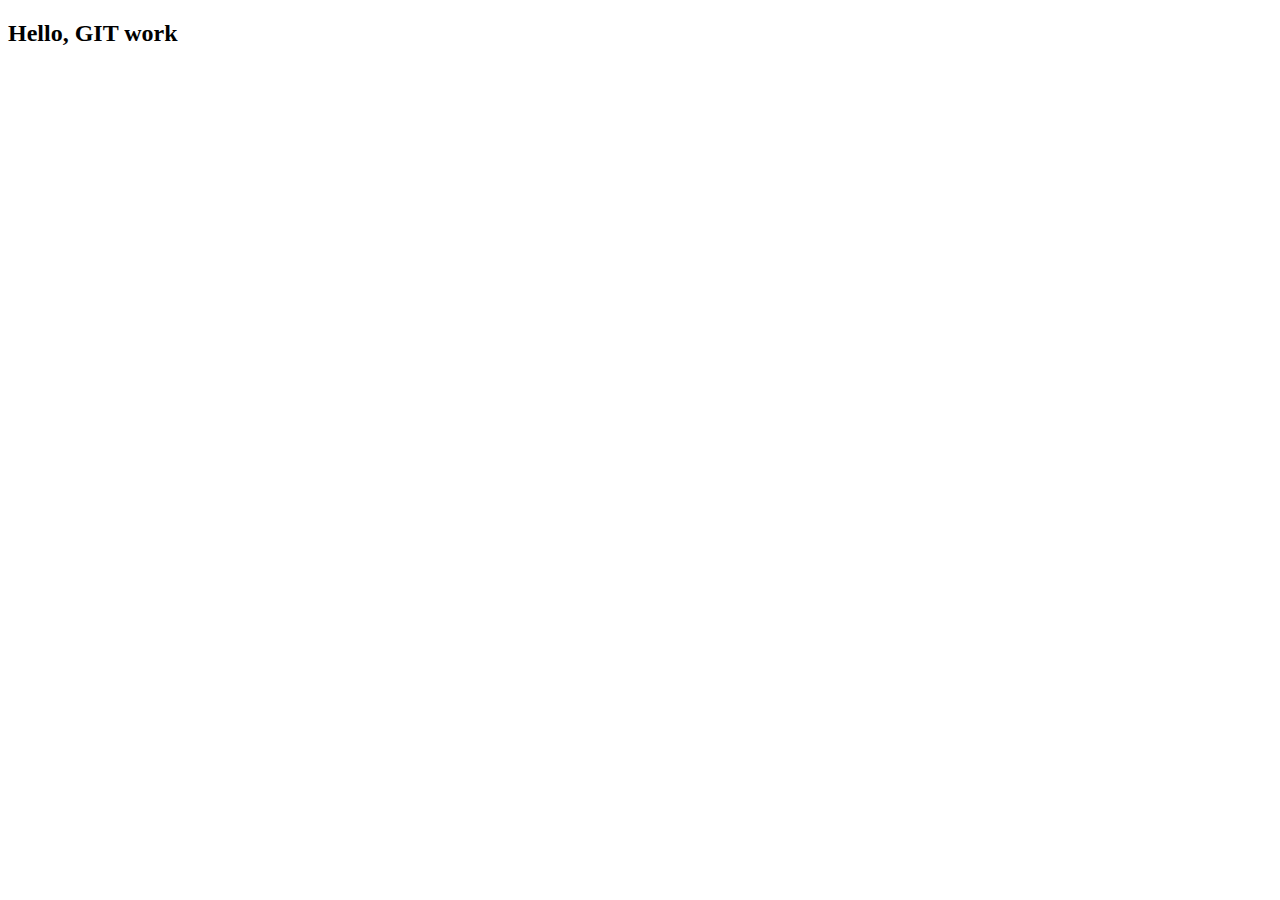
==== index.html @ f3d412e6 "added index h2 tag" ====
<!DOCTYPE html>
<html lang="en">
<head>
    <meta charset="UTF-8">
    <meta name="viewport" content="width=device-width, initial-scale=1.0">
    <title>Document</title>
</head>
<body>
    <h2>Hello, GIT work</h2>
</body>
</html>
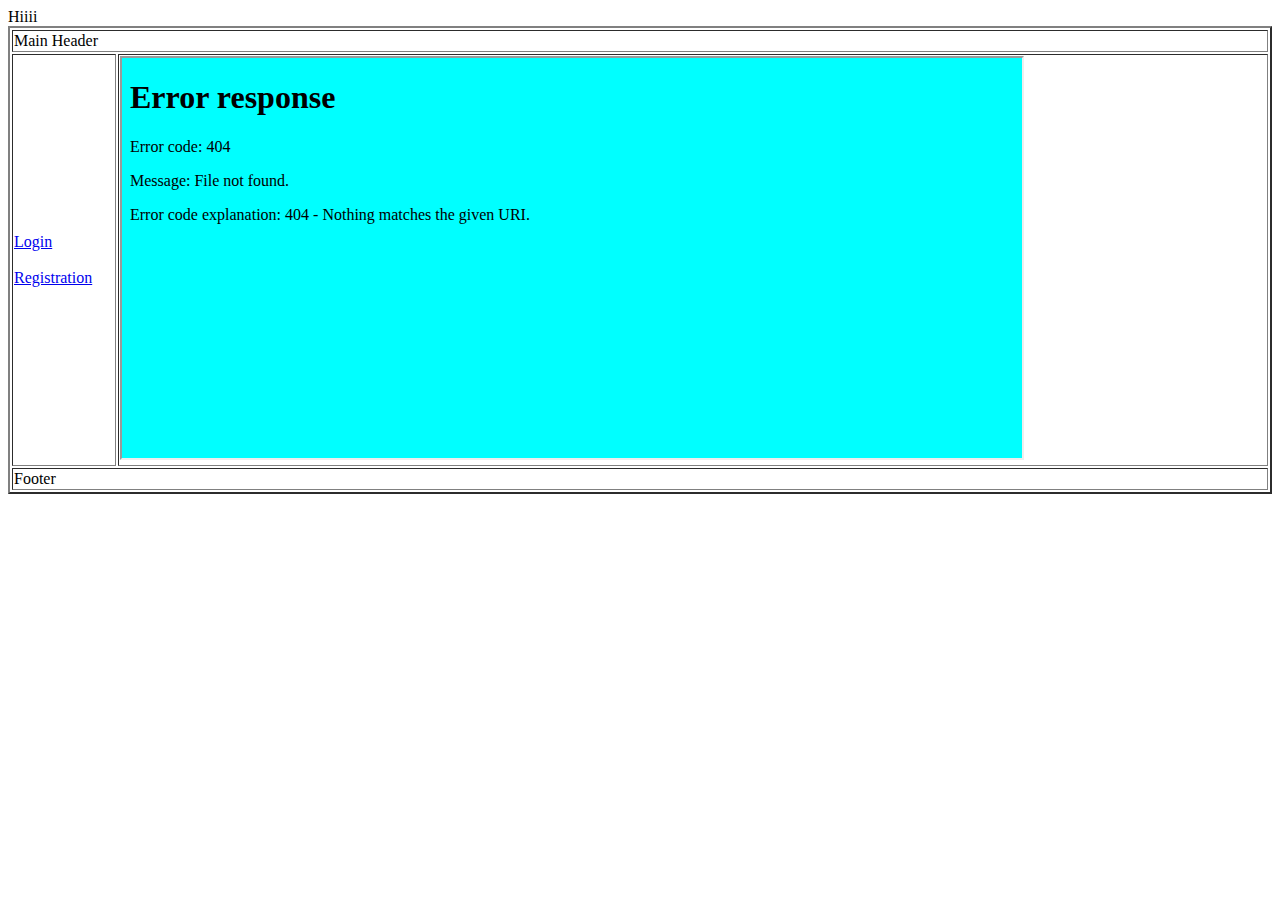
==== commit 1cb00820: "table layout complete" ====
--- a/index.html
+++ b/index.html
@@ -6,6 +6,43 @@
     <title>Document</title>
 </head>
 <body>
-    <h2>Hello, GIT work</h2>
+   
+<table border="2" width="100%">
+<thead>Hiiii</thead>
+
+<tbody>
+<tr>
+<td colspan="2">  Main Header </td>
+
+</tr>
+
+<tr>
+<td>
+<a href="Login.html" target="myframe">Login</a>
+<br><br>
+<a href="Registration.html" target="myframe">Registration</a>
+
+
+</td>
+<td>
+<iframe name="myframe" src="./images/cat3.png" height="400" width="900" style="background-color: aqua;"></iframe>
+
+
+</td>
+</tr>
+
+<tr>
+    <td colspan="2">Footer</td>
+</tr>
+</tbody>
+<tfoot>
+
+
+</tfoot>
+
+</table>
+
+
+
 </body>
 </html>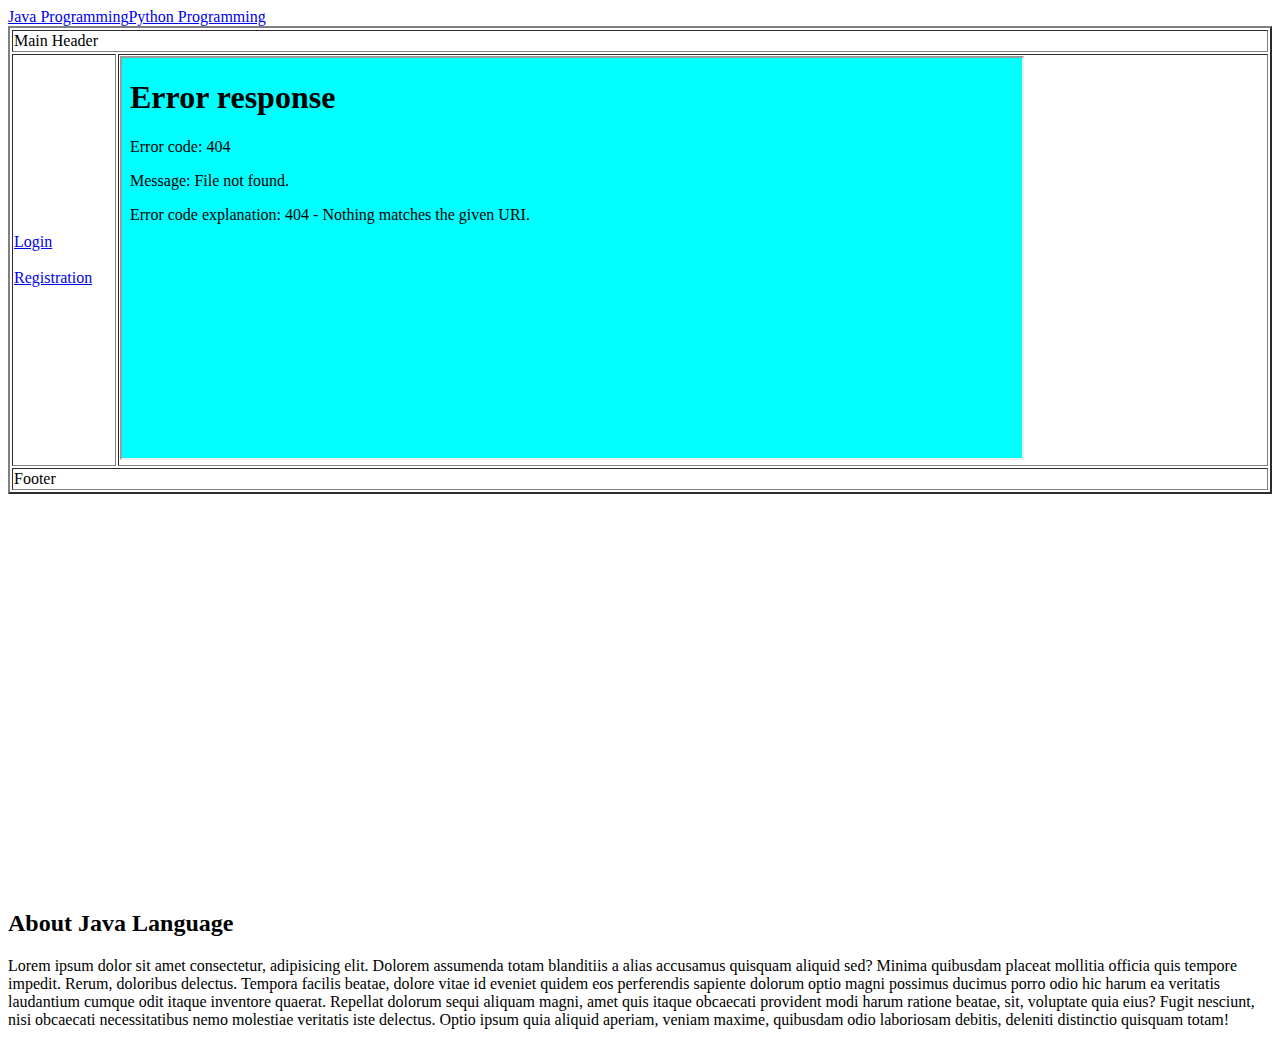
==== commit b37345de: "CSS Basic Work" ====
--- a/index.html
+++ b/index.html
@@ -8,7 +8,13 @@
 <body>
    
 <table border="2" width="100%">
-<thead>Hiiii</thead>
+<thead>
+
+<a href="#java">Java Programming</a>
+<a href="#python">Python Programming</a>
+
+
+</thead>
 
 <tbody>
 <tr>
@@ -43,6 +49,12 @@
 </table>
 
 
-
+<br><br><br><br><br><br><br><br><br><br><br><br><br><br><br><br><br><br><br><br><br><br>
+<p id="java" ></p>
+    <h2>About Java Language</h2>
+    Lorem ipsum dolor sit amet consectetur, adipisicing elit. Dolorem assumenda totam blanditiis a alias accusamus quisquam aliquid sed? Minima quibusdam placeat mollitia officia quis tempore impedit. Rerum, doloribus delectus. Tempora facilis beatae, dolore vitae id eveniet quidem eos perferendis sapiente dolorum optio magni possimus ducimus porro odio hic harum ea veritatis laudantium cumque odit itaque inventore quaerat. Repellat dolorum sequi aliquam magni, amet quis itaque obcaecati provident modi harum ratione beatae, sit, voluptate quia eius? Fugit nesciunt, nisi obcaecati necessitatibus nemo molestiae veritatis iste delectus. Optio ipsum quia aliquid aperiam, veniam maxime, quibusdam odio 
+    
+    laboriosam debitis, deleniti distinctio quisquam totam!
+</p>
 </body>
 </html>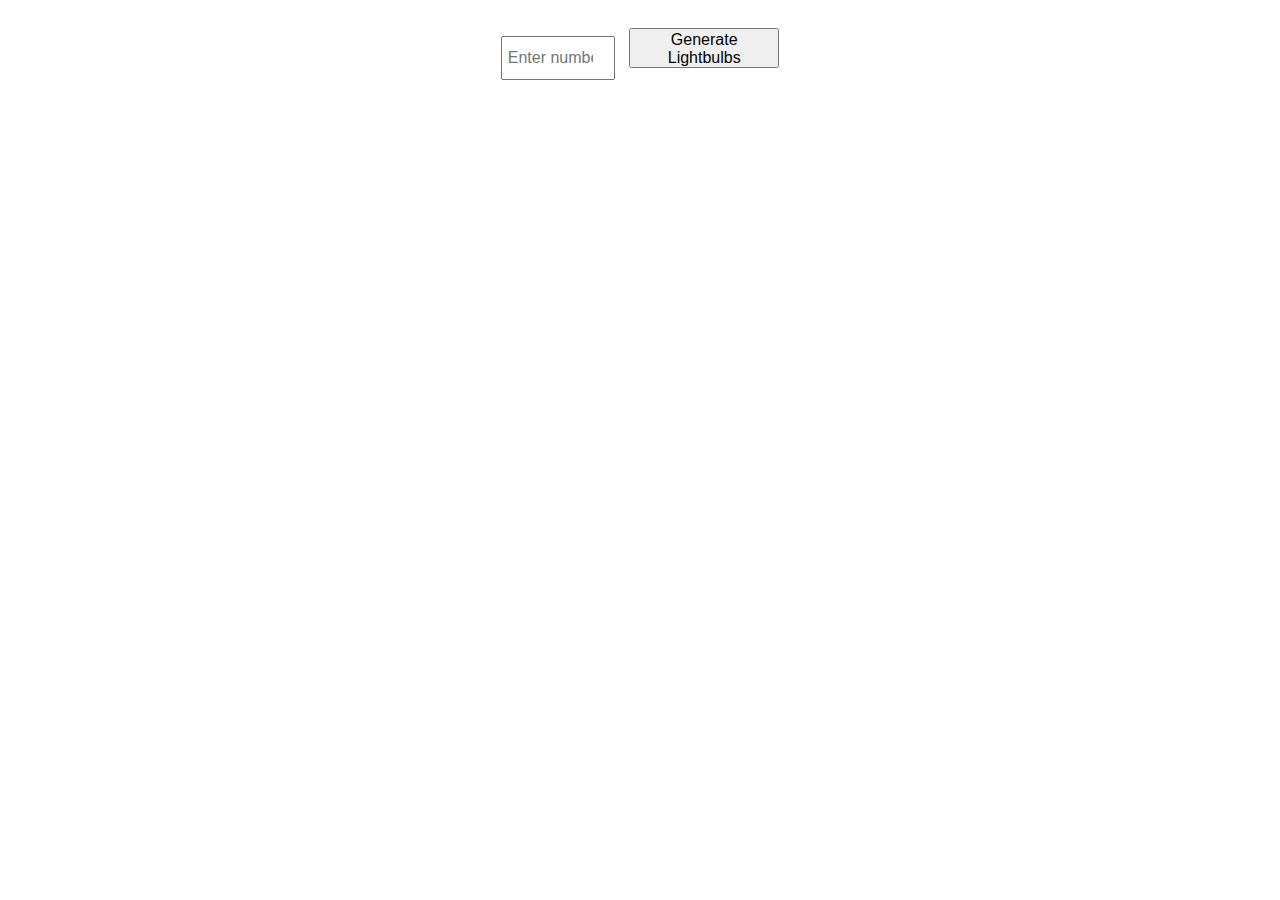
==== commit c07b3113: "move old project and add bulb project" ====
--- a/index.html
+++ b/index.html
@@ -3,58 +3,15 @@
 <head>
     <meta charset="UTF-8">
     <meta name="viewport" content="width=device-width, initial-scale=1.0">
+    <link rel="stylesheet" href="stylesheet.css">
+    <script src="script.js" defer></script>
     <title>Document</title>
 </head>
 <body>
-   
-<table border="2" width="100%">
-<thead>
-
-<a href="#java">Java Programming</a>
-<a href="#python">Python Programming</a>
-
-
-</thead>
-
-<tbody>
-<tr>
-<td colspan="2">  Main Header </td>
-
-</tr>
-
-<tr>
-<td>
-<a href="Login.html" target="myframe">Login</a>
-<br><br>
-<a href="Registration.html" target="myframe">Registration</a>
-
-
-</td>
-<td>
-<iframe name="myframe" src="./images/cat3.png" height="400" width="900" style="background-color: aqua;"></iframe>
-
-
-</td>
-</tr>
-
-<tr>
-    <td colspan="2">Footer</td>
-</tr>
-</tbody>
-<tfoot>
-
-
-</tfoot>
-
-</table>
-
-
-<br><br><br><br><br><br><br><br><br><br><br><br><br><br><br><br><br><br><br><br><br><br>
-<p id="java" ></p>
-    <h2>About Java Language</h2>
-    Lorem ipsum dolor sit amet consectetur, adipisicing elit. Dolorem assumenda totam blanditiis a alias accusamus quisquam aliquid sed? Minima quibusdam placeat mollitia officia quis tempore impedit. Rerum, doloribus delectus. Tempora facilis beatae, dolore vitae id eveniet quidem eos perferendis sapiente dolorum optio magni possimus ducimus porro odio hic harum ea veritatis laudantium cumque odit itaque inventore quaerat. Repellat dolorum sequi aliquam magni, amet quis itaque obcaecati provident modi harum ratione beatae, sit, voluptate quia eius? Fugit nesciunt, nisi obcaecati necessitatibus nemo molestiae veritatis iste delectus. Optio ipsum quia aliquid aperiam, veniam maxime, quibusdam odio 
-    
-    laboriosam debitis, deleniti distinctio quisquam totam!
-</p>
+    <div class="input-container">
+        <input type="number" id="numBulbs" placeholder="Enter number of lightbulbs">
+        <button id="generateBtn">Generate Lightbulbs</button>
+    </div>
+    <div id="lightbulbContainer"></div>
 </body>
-</html>+</html>
--- a/stylesheet.css
+++ b/stylesheet.css
@@ -0,0 +1,65 @@
+body {
+    font-family: Arial, sans-serif;
+    display: flex;
+    flex-direction: column;
+    align-items: center;
+    padding-top: 20px;
+}
+
+.input-container {
+    margin-bottom: 20px;
+}
+
+#numBulbs {
+    width: 100px;
+    height: 30px;
+    font-size: 16px;
+    padding: 5px;
+}
+
+#generateBtn {
+    width: 150px;
+    height: 40px;
+    font-size: 16px;
+    margin-left: 10px;
+    cursor: pointer;
+}
+
+#lightbulbContainer {
+    display: flex;
+    flex-wrap: wrap;
+    justify-content: center;
+}
+
+.lightbulb-container {
+    position: relative;
+    width: 100px;
+    height: 100px;
+    margin: 10px;
+}
+
+.lightbulb-checkbox {
+    position: absolute;
+    top: 0;
+    left: 0;
+    opacity: 0;
+    cursor: pointer;
+    width: 100%;
+    height: 100%;
+}
+
+.lightbulb-label {
+    position: absolute;
+    top: 0;
+    left: 0;
+    width: 100%;
+    height: 100%;
+    background-image: url('./images/light_bulb.png');
+    background-size: cover;
+    transition: background-image 0.3s ease-in-out;
+}
+
+.lightbulb-checkbox:checked + .lightbulb-label {
+    background-image: url('./images/yellow_bulb.png');
+}
+
